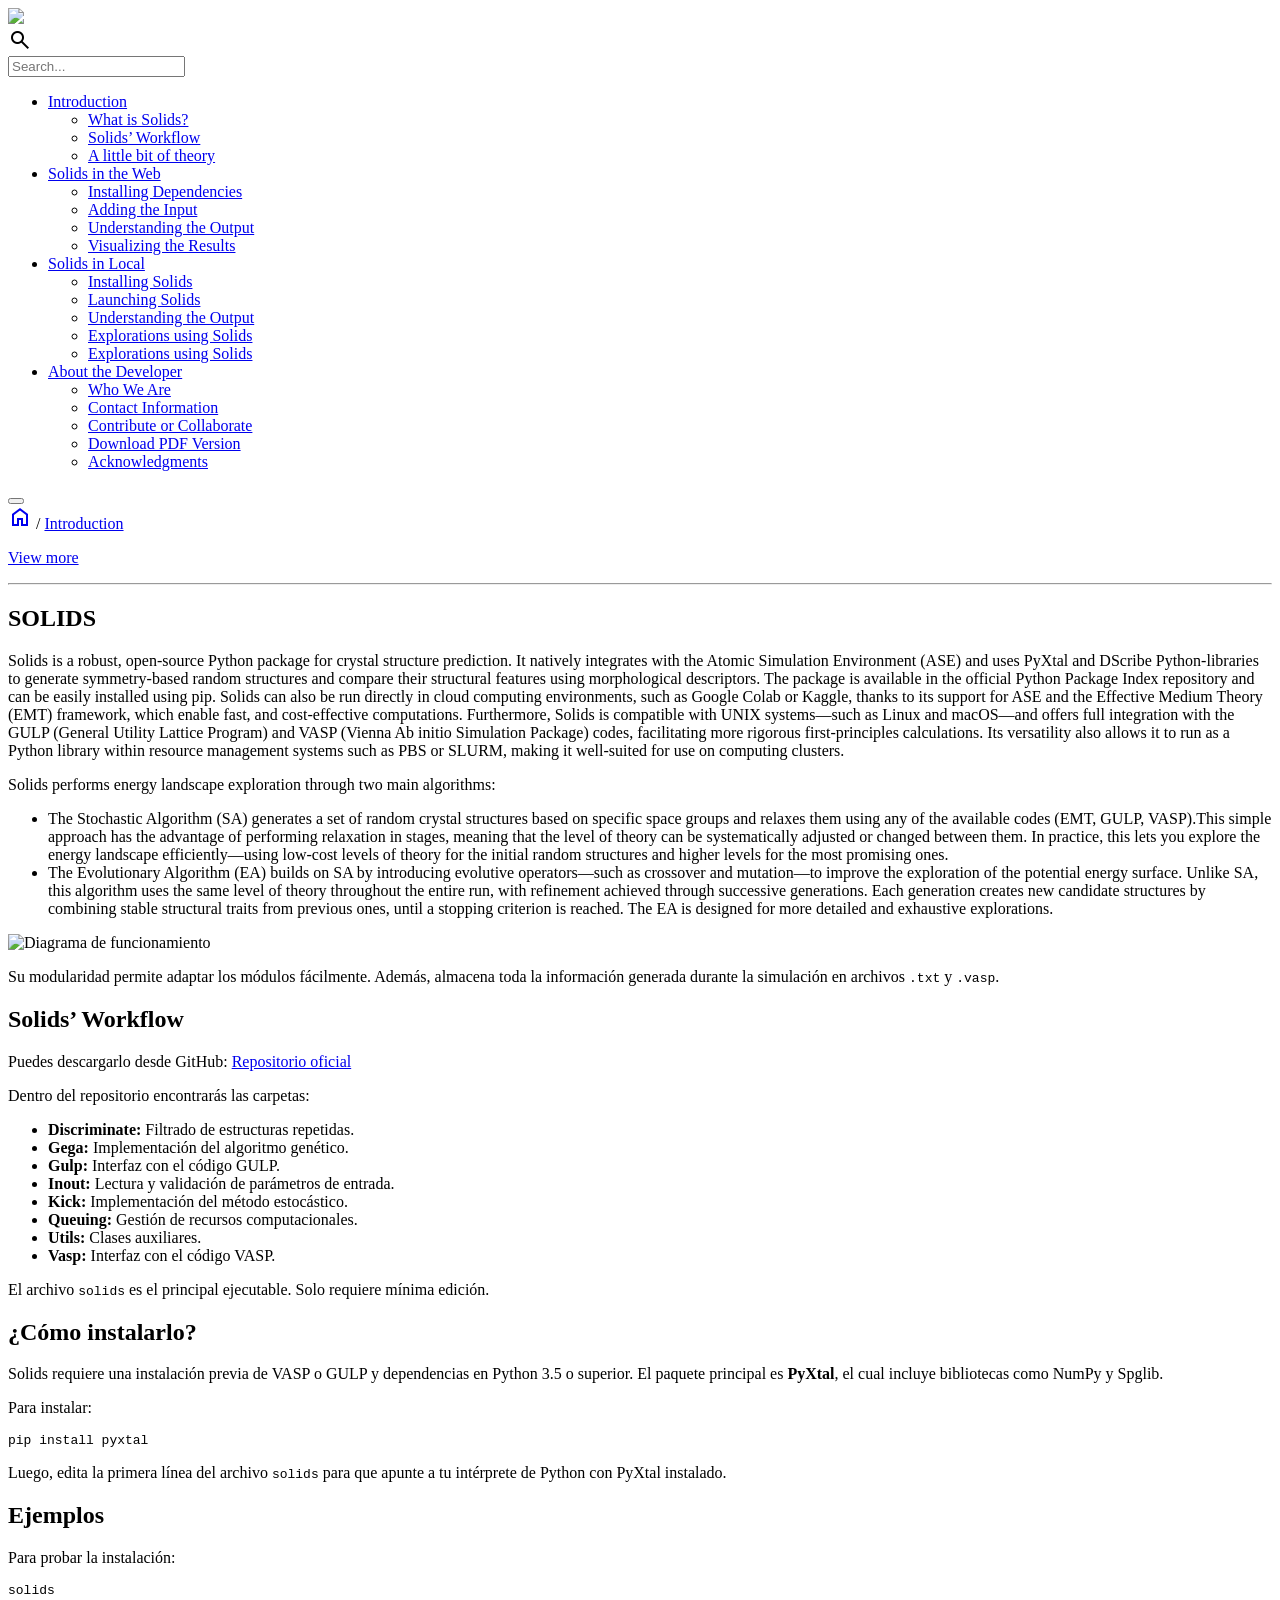
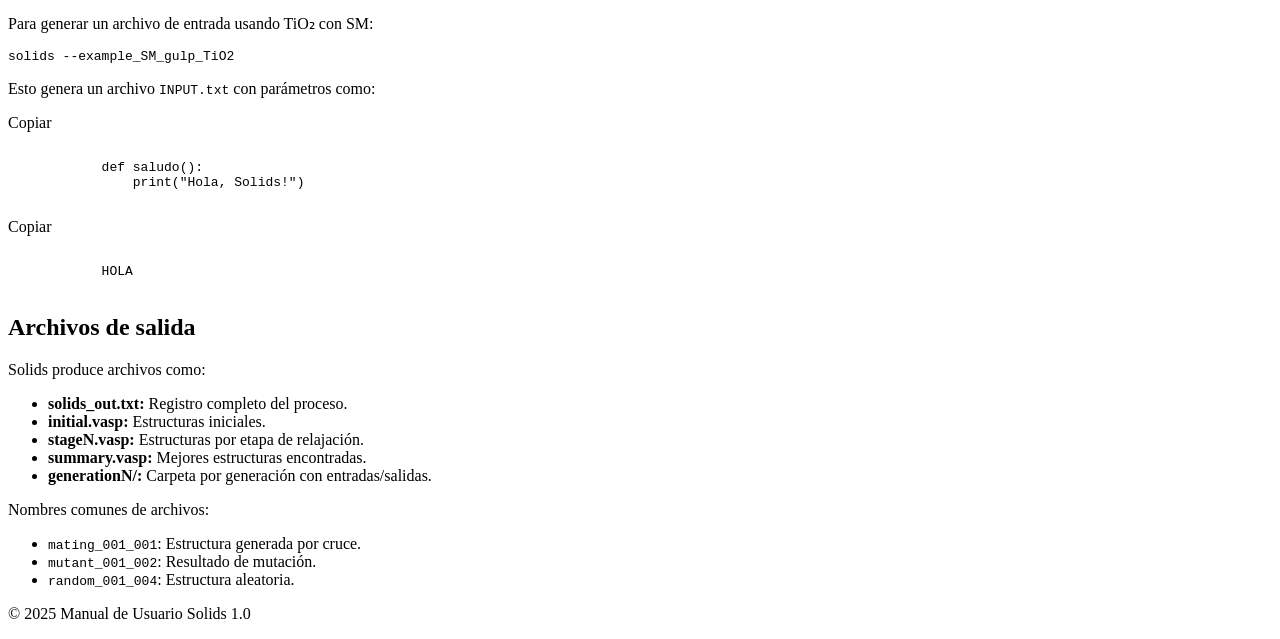
==== Solids.html @ 769b01bd "Add files via upload" ====
<!DOCTYPE html>
<html lang="es">
<head>
    <meta charset="UTF-8">
    <meta name="viewport" content="width=device-width, initial-scale=1.0">
    <link rel="icon" href="images/Solids-icon.jpg">
    <link rel="stylesheet" href="https://cdnjs.cloudflare.com/ajax/libs/prism/1.25.0/themes/prism-tomorrow.min.css">
    <script src="https://cdnjs.cloudflare.com/ajax/libs/prism/1.25.0/prism.min.js"></script>
    <script src="https://cdnjs.cloudflare.com/ajax/libs/prism/1.25.0/components/prism-python.min.js"></script>
    <link rel="stylesheet" href="https://fonts.googleapis.com/css2?family=Material+Symbols+Outlined:opsz,wght,FILL,GRAD@24,400,0,0"/>
    <script type="module" src="https://unpkg.com/ionicons@5.5.2/dist/ionicons/ionicons.esm.js"></script>
    <script nomodule src="https://unpkg.com/ionicons@5.5.2/dist/ionicons/ionicons.js"></script>
    <link rel="stylesheet" href="https://cdnjs.cloudflare.com/ajax/libs/aos/2.3.4/aos.css">
    <link rel="stylesheet" href="solids.css">
    <title>Solids 1.0 User’s Guide</title>
</head>

<body>
<header>
    <nav>
        <a href="#"><img src="images/Solids-Menu.jpg" id="Solids-Menu"></a> <!-- Imagen del menú --> 
        <div class="search"> 
            <div class="barra">
                <div><span class="material-symbols-outlined" id="lupa">search</span></div>
                <input type="text" placeholder="Search...">
            </div>
        </div>
        <div class="Secciones">
            <ul class="first-list">
                <li class="Introduction"> <!--Sección del menu --> 
                    <a href="#solids">Introduction</a>
                    <ul class="second-list">
                        <li><a href="#Solids_wh">What is Solids?</a></li>
                        <li><a href="#workflow">Solids’ Workflow</a></li>
                        <li><a href="#Theory">A little bit of theory</a></li>
                    </ul>
                </li>
                <li class="Solids-Web"> <!--Sección del menu --> 
                    <a href="#Solids-Web">Solids in the Web</a>
                    <ul class="second-list">
                        <li><a href="#installing">Installing Dependencies</a></li>
                        <li><a href="#input">Adding the Input</a></li>
                        <li><a href="#output">Understanding the Output </a></li>
                        <li><a href="#results">Visualizing the Results</a></li>
                    </ul>
                </li>
                <li class="Solids-Local"> <!--Sección del menu --> 
                    <a href="#Solids-Local">Solids in Local</a>
                    <ul class="second-list">
                        <li><a href="#installing">Installing Solids</a></li>
                        <li><a href="#input">Launching Solids</a></li>
                        <li><a href="#output">Understanding the Output </a></li>
                        <li><a href="#results">Explorations using Solids</a></li>
                        <li><a href="#results">Explorations using Solids</a></li>
                    </ul>
                </li>
                <li class="Developer-Info">
                    <a href="#developer-info">About the Developer</a>
                    <ul class="second-list">
                        <li><a href="#about">Who We Are</a></li>
                        <li><a href="#contact">Contact Information</a></li>
                        <li><a href="#contribute">Contribute or Collaborate</a></li>
                        <li><a href="#download">Download PDF Version</a></li>
                        <li><a href="#acknowledgments">Acknowledgments</a></li>
                    </ul>
                </li>
            </ul>
        </div>
        <div class="Menu">
            <button class="burger-menu" id="burger-menu">
                <ion-icon class="bars" name="menu-outline"></ion-icon>
            </button>
        </div>
    </nav>
</header>

<section class="content">
    <div class="top-bar">
        <div class="left-content">
            <a href="#" class="home-link" id="top-bar"><span class="material-symbols-outlined home-icon">home</span></a>
            <span class="separator">/</span>
            <a href="#" class="page-title"><span>Introduction</span></a>
        </div>
        <div class="right-content">
            <a href="https://www.theochemmerida.org/publications" class="view-more" target="_blank"><p>View more</p></a>
        </div>
    </div>
    <hr class="divider">

    <div class="texto">
        <div class="Introduccion">
            <h1 data-aos="fade-up" id="solids"><b>SOLIDS</b></h1>
            <p data-aos="fade-up">Solids is a robust, open-source Python package for crystal structure prediction. It natively integrates with the Atomic Simulation Environment (ASE) and uses PyXtal and DScribe Python-libraries to generate symmetry-based random structures and compare their structural features using morphological descriptors. The package is available in the official Python Package Index repository and can be easily installed using pip. Solids can also be run directly in cloud computing environments, such as Google Colab or Kaggle, thanks to its support for ASE and the Effective Medium Theory (EMT) framework, which enable fast, and cost-effective computations. Furthermore, Solids is compatible with UNIX systems—such as Linux and macOS—and offers full integration with the GULP (General Utility Lattice Program) and VASP (Vienna Ab initio Simulation Package) codes, facilitating more rigorous first-principles calculations. Its versatility also allows it to run as a Python library within resource management systems such as PBS or SLURM, making it well-suited for use on computing clusters.</p> 
            <p>Solids performs energy landscape exploration through two main algorithms:</p>
            <ul data-aos="fade-up">
                <li>The Stochastic Algorithm (SA) generates a set of random crystal structures based on specific space groups and relaxes them using any of the available codes (EMT, GULP, VASP).This simple approach has the advantage of performing relaxation in stages, meaning that the level of theory can be systematically adjusted or changed between them. In practice, this lets you explore the energy landscape efficiently—using low-cost levels of theory for the initial random structures and higher levels for the most promising ones.</li>
                <li>The Evolutionary Algorithm (EA) builds on SA by introducing evolutive operators—such as crossover and mutation—to improve the exploration of the potential energy surface. Unlike SA, this algorithm uses the same level of theory throughout the entire run, with refinement achieved through successive generations. Each generation creates new candidate structures by combining stable structural traits from previous ones, until a stopping criterion is reached. The EA is designed for more detailed and exhaustive explorations.</li>
            </ul>
            <div class="image-container" data-aos="fade-up">
                <img src="images/Intro1.1.png" alt="Diagrama de funcionamiento" class="Intro-Images" loading="lazy">
            </div>
            <p data-aos="fade-up" id="where">Su modularidad permite adaptar los módulos fácilmente. Además, almacena toda la información generada durante la simulación en archivos <code>.txt</code> y <code>.vasp</code>.</p>

            <h2 data-aos="fade-up">Solids’ Workflow</h2>
            <p data-aos="fade-up">Puedes descargarlo desde GitHub: <a href="https://github.com/usuario/nombre-del-repositorio.git" target="_blank">Repositorio oficial</a></p>
            <p data-aos="fade-up">Dentro del repositorio encontrarás las carpetas:</p>
            <ul class="lista-larga" data-aos="fade-up">
                <li><b>Discriminate:</b> Filtrado de estructuras repetidas.</li>
                <li><b>Gega:</b> Implementación del algoritmo genético.</li>
                <li><b>Gulp:</b> Interfaz con el código GULP.</li>
                <li><b>Inout:</b> Lectura y validación de parámetros de entrada.</li>
                <li><b>Kick:</b> Implementación del método estocástico.</li>
                <li><b>Queuing:</b> Gestión de recursos computacionales.</li>
                <li><b>Utils:</b> Clases auxiliares.</li>
                <li><b>Vasp:</b> Interfaz con el código VASP.</li>
            </ul>
            <p data-aos="fade-up">El archivo <code>solids</code> es el principal ejecutable. Solo requiere mínima edición.</p>
        </div>

        <div class="Instalacion">
            <h1 data-aos="fade-up" id="how-to">¿Cómo instalarlo?</h1>
            <p data-aos="fade-up" id="depen">Solids requiere una instalación previa de VASP o GULP y dependencias en Python 3.5 o superior. El paquete principal es <b>PyXtal</b>, el cual incluye bibliotecas como NumPy y Spglib.</p>
            <p data-aos="fade-up">Para instalar:</p>
            <div class="code-container" data-aos="fade-up">
                <pre><code class="language-bash">pip install pyxtal</code></pre>
            </div>
            <p data-aos="fade-up">Luego, edita la primera línea del archivo <code>solids</code> para que apunte a tu intérprete de Python con PyXtal instalado.</p>
        </div>

        <div class="Ejemplos">
            <h1 data-aos="fade-up" id="examples">Ejemplos</h1>
            <p data-aos="fade-up">Para probar la instalación:</p>
            <div class="code-container" data-aos="fade-up">
                <pre><code class="language-bash">solids</code></pre>
            </div>
            <p data-aos="fade-up">Para generar un archivo de entrada usando TiO₂ con SM:</p>
            <div class="code-container" data-aos="fade-up">
                <pre><code class="language-bash">solids --example_SM_gulp_TiO2</code></pre>
            </div>
            <p data-aos="fade-up">Esto genera un archivo <code>INPUT.txt</code> con parámetros como:</p>

            <!-- Cuadro de código -->
            <div class="code-container" data-aos="fade-up">
            <div class="code-header">
                <div class="buttons">
                <div class="button red"></div>
                <div class="button yellow"></div>
                <div class="button green"></div>
                </div>
                <div class="copy-code" onclick="copyCode(this)">
                <ion-icon name="copy-outline"></ion-icon>
                <span>Copiar</span>
                </div>
            </div>
            <pre><code class="language-python">
            def saludo():
                print("Hola, Solids!")
            </code></pre>
            </div>

            <!-- Cuadro de código -->
            <div class="code-container" data-aos="fade-up">
            <div class="code-header">
                <div class="buttons">
                <div class="button red"></div>
                <div class="button yellow"></div>
                <div class="button green"></div>
                </div>
                <div class="copy-code" onclick="copyCode(this)">
                <ion-icon name="copy-outline"></ion-icon>
                <span>Copiar</span>
                </div>
            </div>
            <pre><code class="language-python">
            HOLA
            </code></pre>
            </div>
        </div>

        <div class="Salida">
            <h1 data-aos="fade-up" id="input">Archivos de salida</h1>
            <p data-aos="fade-up">Solids produce archivos como:</p>
            <ul data-aos="fade-up">
                <li><b>solids_out.txt:</b> Registro completo del proceso.</li>
                <li><b>initial.vasp:</b> Estructuras iniciales.</li>
                <li><b>stageN.vasp:</b> Estructuras por etapa de relajación.</li>
                <li><b>summary.vasp:</b> Mejores estructuras encontradas.</li>
                <li><b>generationN/:</b> Carpeta por generación con entradas/salidas.</li>
            </ul>
            <p data-aos="fade-up">Nombres comunes de archivos:</p>
            <ul data-aos="fade-up">
                <li><code>mating_001_001</code>: Estructura generada por cruce.</li>
                <li><code>mutant_001_002</code>: Resultado de mutación.</li>
                <li><code>random_001_004</code>: Estructura aleatoria.</li>
            </ul>
        </div>
    </div>
</section>

<footer>
    <div class="version">
        <p>&copy; 2025 Manual de Usuario Solids 1.0</p>
    </div>
</footer>

<script src="https://cdnjs.cloudflare.com/ajax/libs/aos/2.3.4/aos.js"></script>
<script>AOS.init();</script>
<script src="Solids.js"></script>
</body>
</html>
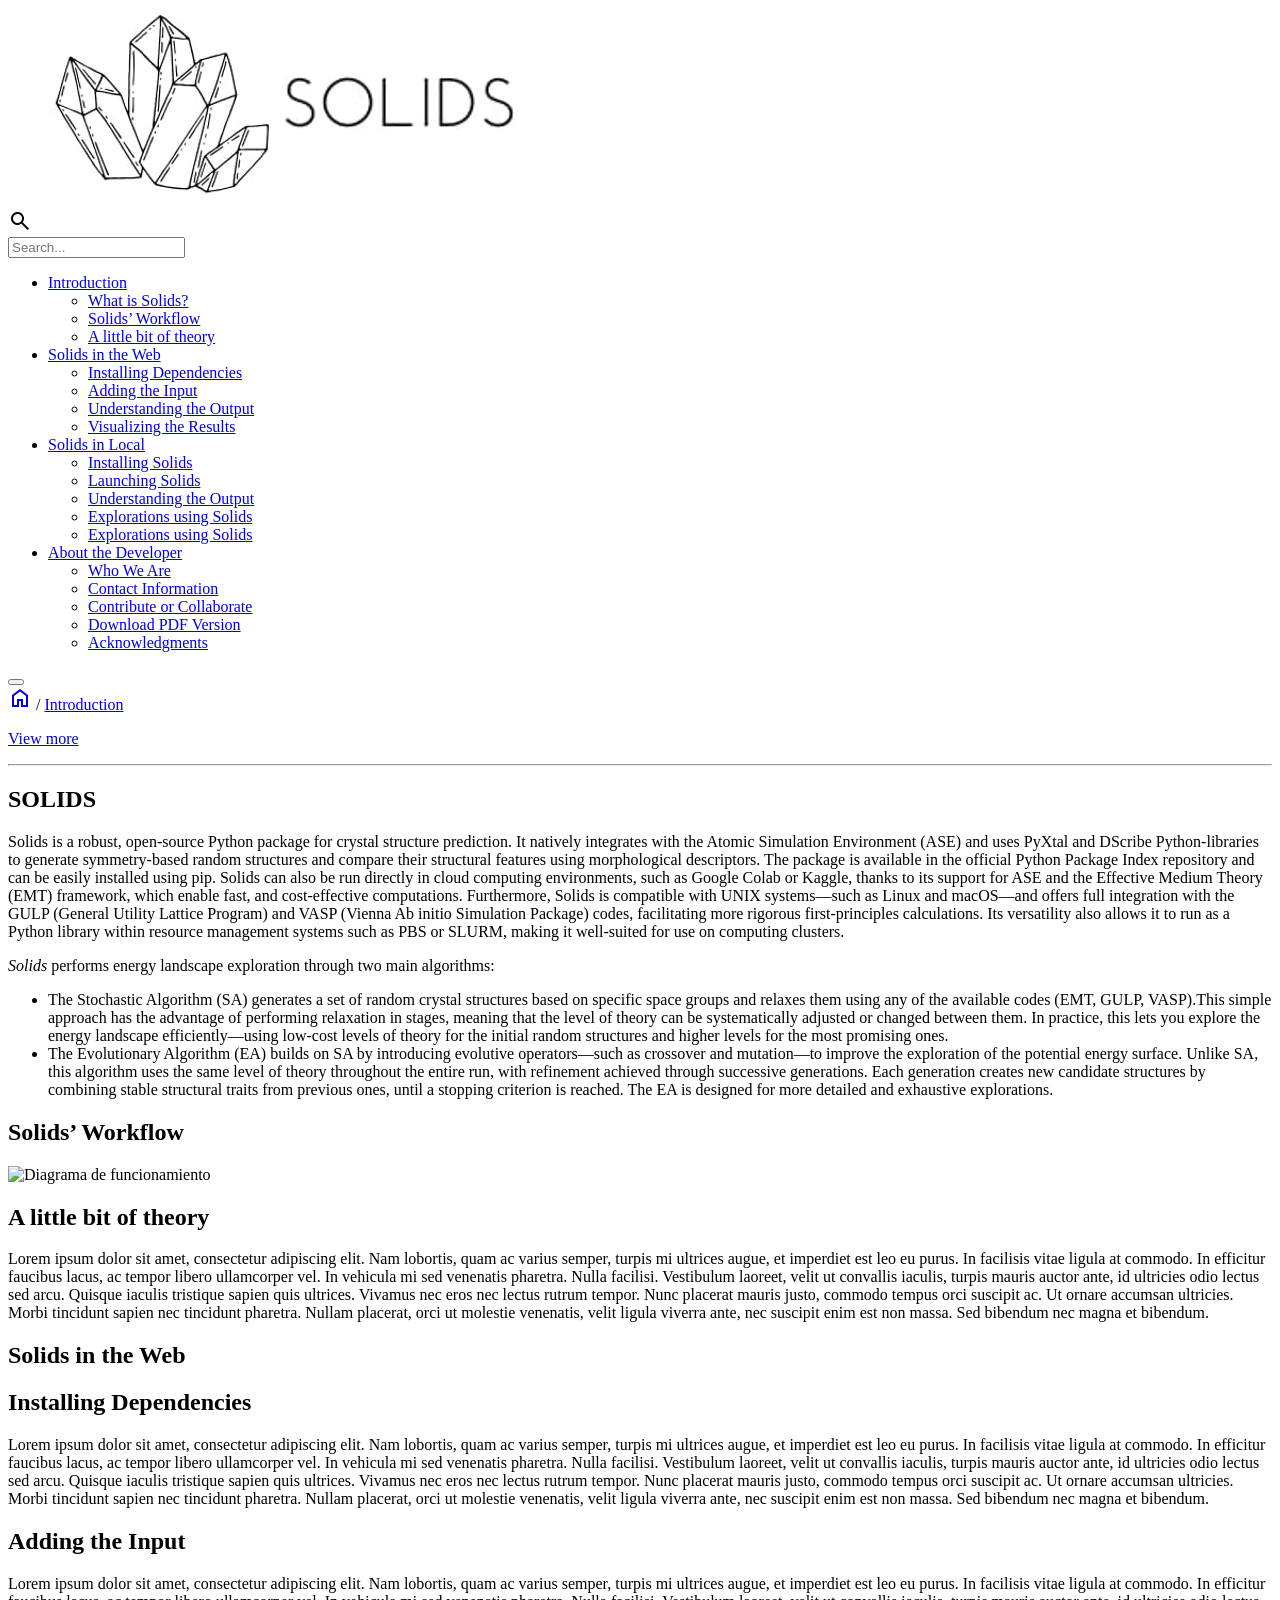
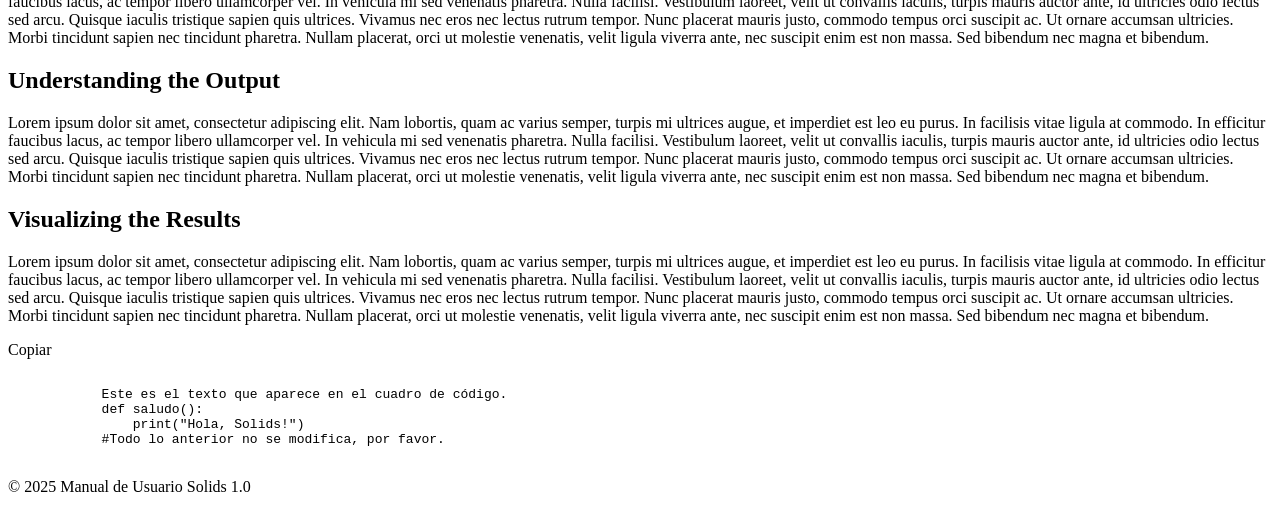
==== commit 7ba31a52: "Update Solids.html" ====
--- a/Solids.html
+++ b/Solids.html
@@ -18,24 +18,26 @@
 <body>
 <header>
     <nav>
-        <a href="#"><img src="images/Solids-Menu.jpg" id="Solids-Menu"></a> <!-- Imagen del menú --> 
-        <div class="search"> 
+        <a href="#"><img src="images/Solids-Menu.jpg" id="Solids-Menu"></a>
+        <div class="search">
             <div class="barra">
                 <div><span class="material-symbols-outlined" id="lupa">search</span></div>
                 <input type="text" placeholder="Search...">
             </div>
         </div>
+
+        <!-- Menú, similar al que tienes el documento -->
         <div class="Secciones">
             <ul class="first-list">
-                <li class="Introduction"> <!--Sección del menu --> 
-                    <a href="#solids">Introduction</a>
+                <li class="Introduction">
+                    <a href="#Introduction">Introduction</a>
                     <ul class="second-list">
-                        <li><a href="#Solids_wh">What is Solids?</a></li>
+                        <li><a href="#what-is">What is Solids?</a></li>
                         <li><a href="#workflow">Solids’ Workflow</a></li>
-                        <li><a href="#Theory">A little bit of theory</a></li>
+                        <li><a href="#theory">A little bit of theory</a></li>
                     </ul>
                 </li>
-                <li class="Solids-Web"> <!--Sección del menu --> 
+                <li class="Solids-Web">
                     <a href="#Solids-Web">Solids in the Web</a>
                     <ul class="second-list">
                         <li><a href="#installing">Installing Dependencies</a></li>
@@ -44,7 +46,7 @@
                         <li><a href="#results">Visualizing the Results</a></li>
                     </ul>
                 </li>
-                <li class="Solids-Local"> <!--Sección del menu --> 
+                <li class="Solids-Local">
                     <a href="#Solids-Local">Solids in Local</a>
                     <ul class="second-list">
                         <li><a href="#installing">Installing Solids</a></li>
@@ -66,13 +68,15 @@
                 </li>
             </ul>
         </div>
-        <div class="Menu">
+
+        <div class="Menu"> 
             <button class="burger-menu" id="burger-menu">
                 <ion-icon class="bars" name="menu-outline"></ion-icon>
             </button>
         </div>
     </nav>
 </header>
+
 
 <section class="content">
     <div class="top-bar">
@@ -87,59 +91,47 @@
     </div>
     <hr class="divider">
 
+
     <div class="texto">
-        <div class="Introduccion">
-            <h1 data-aos="fade-up" id="solids"><b>SOLIDS</b></h1>
-            <p data-aos="fade-up">Solids is a robust, open-source Python package for crystal structure prediction. It natively integrates with the Atomic Simulation Environment (ASE) and uses PyXtal and DScribe Python-libraries to generate symmetry-based random structures and compare their structural features using morphological descriptors. The package is available in the official Python Package Index repository and can be easily installed using pip. Solids can also be run directly in cloud computing environments, such as Google Colab or Kaggle, thanks to its support for ASE and the Effective Medium Theory (EMT) framework, which enable fast, and cost-effective computations. Furthermore, Solids is compatible with UNIX systems—such as Linux and macOS—and offers full integration with the GULP (General Utility Lattice Program) and VASP (Vienna Ab initio Simulation Package) codes, facilitating more rigorous first-principles calculations. Its versatility also allows it to run as a Python library within resource management systems such as PBS or SLURM, making it well-suited for use on computing clusters.</p> 
-            <p>Solids performs energy landscape exploration through two main algorithms:</p>
+
+        <!-- Todo lo correspondiente a la sección Introduction -->
+        <div class="Introduction">
+            <!-- what-is -->
+            <h1 data-aos="fade-up" id="what-is"><b>SOLIDS</b></h1>
+            <p data-aos="fade-up">Solids is a robust, open-source Python package for crystal structure prediction. It natively integrates with the Atomic Simulation Environment (ASE) and uses PyXtal and DScribe Python-libraries to generate symmetry-based random structures and compare their structural features using morphological descriptors. The package is available in the official Python Package Index repository and can be easily installed using pip. Solids can also be run directly in cloud computing environments, such as Google Colab or Kaggle, thanks to its support for ASE and the Effective Medium Theory (EMT) framework, which enable fast, and cost-effective computations. Furthermore, Solids is compatible with UNIX systems—such as Linux and macOS—and offers full integration with the GULP (General Utility Lattice Program) and VASP (Vienna Ab initio Simulation Package) codes, facilitating more rigorous first-principles calculations. Its versatility also allows it to run as a Python library within resource management systems such as PBS or SLURM, making it well-suited for use on computing clusters.</p>
+            <p data-aos="fade-up"><i>Solids</i> performs energy landscape exploration through two main algorithms:</p>
             <ul data-aos="fade-up">
                 <li>The Stochastic Algorithm (SA) generates a set of random crystal structures based on specific space groups and relaxes them using any of the available codes (EMT, GULP, VASP).This simple approach has the advantage of performing relaxation in stages, meaning that the level of theory can be systematically adjusted or changed between them. In practice, this lets you explore the energy landscape efficiently—using low-cost levels of theory for the initial random structures and higher levels for the most promising ones.</li>
                 <li>The Evolutionary Algorithm (EA) builds on SA by introducing evolutive operators—such as crossover and mutation—to improve the exploration of the potential energy surface. Unlike SA, this algorithm uses the same level of theory throughout the entire run, with refinement achieved through successive generations. Each generation creates new candidate structures by combining stable structural traits from previous ones, until a stopping criterion is reached. The EA is designed for more detailed and exhaustive explorations.</li>
             </ul>
+            <!-- workflow -->
+            <h2 data-aos="fade-up" id="workflow">Solids’ Workflow</h2>
             <div class="image-container" data-aos="fade-up">
-                <img src="images/Intro1.1.png" alt="Diagrama de funcionamiento" class="Intro-Images" loading="lazy">
+                <img src="Images\DiagramasDeFlujo.png" alt="Diagrama de funcionamiento" class="Images" loading="lazy">
             </div>
-            <p data-aos="fade-up" id="where">Su modularidad permite adaptar los módulos fácilmente. Además, almacena toda la información generada durante la simulación en archivos <code>.txt</code> y <code>.vasp</code>.</p>
-
-            <h2 data-aos="fade-up">Solids’ Workflow</h2>
-            <p data-aos="fade-up">Puedes descargarlo desde GitHub: <a href="https://github.com/usuario/nombre-del-repositorio.git" target="_blank">Repositorio oficial</a></p>
-            <p data-aos="fade-up">Dentro del repositorio encontrarás las carpetas:</p>
-            <ul class="lista-larga" data-aos="fade-up">
-                <li><b>Discriminate:</b> Filtrado de estructuras repetidas.</li>
-                <li><b>Gega:</b> Implementación del algoritmo genético.</li>
-                <li><b>Gulp:</b> Interfaz con el código GULP.</li>
-                <li><b>Inout:</b> Lectura y validación de parámetros de entrada.</li>
-                <li><b>Kick:</b> Implementación del método estocástico.</li>
-                <li><b>Queuing:</b> Gestión de recursos computacionales.</li>
-                <li><b>Utils:</b> Clases auxiliares.</li>
-                <li><b>Vasp:</b> Interfaz con el código VASP.</li>
-            </ul>
-            <p data-aos="fade-up">El archivo <code>solids</code> es el principal ejecutable. Solo requiere mínima edición.</p>
+            <!-- theory -->
+            <h2 data-aos="fade-up" id="theory">A little bit of theory</h2>
+            <p data-aos="fade-up">Lorem ipsum dolor sit amet, consectetur adipiscing elit. Nam lobortis, quam ac varius semper, turpis mi ultrices augue, et imperdiet est leo eu purus. In facilisis vitae ligula at commodo. In efficitur faucibus lacus, ac tempor libero ullamcorper vel. In vehicula mi sed venenatis pharetra. Nulla facilisi. Vestibulum laoreet, velit ut convallis iaculis, turpis mauris auctor ante, id ultricies odio lectus sed arcu. Quisque iaculis tristique sapien quis ultrices. Vivamus nec eros nec lectus rutrum tempor. Nunc placerat mauris justo, commodo tempus orci suscipit ac. Ut ornare accumsan ultricies. Morbi tincidunt sapien nec tincidunt pharetra. Nullam placerat, orci ut molestie venenatis, velit ligula viverra ante, nec suscipit enim est non massa. Sed bibendum nec magna et bibendum.</p>
         </div>
 
-        <div class="Instalacion">
-            <h1 data-aos="fade-up" id="how-to">¿Cómo instalarlo?</h1>
-            <p data-aos="fade-up" id="depen">Solids requiere una instalación previa de VASP o GULP y dependencias en Python 3.5 o superior. El paquete principal es <b>PyXtal</b>, el cual incluye bibliotecas como NumPy y Spglib.</p>
-            <p data-aos="fade-up">Para instalar:</p>
-            <div class="code-container" data-aos="fade-up">
-                <pre><code class="language-bash">pip install pyxtal</code></pre>
-            </div>
-            <p data-aos="fade-up">Luego, edita la primera línea del archivo <code>solids</code> para que apunte a tu intérprete de Python con PyXtal instalado.</p>
+        <!-- Todo lo correspondiente a la sección Solids in the Web-->
+        <div class="Solids-Web">
+            <h1 data-aos="fade-up" id="Solids-Web"><b>Solids in the Web</b></h1>
+            <!-- Installing -->   
+            <h2 data-aos="fade-up" id="installing">Installing Dependencies</h2>         
+            <p data-aos="fade-up">Lorem ipsum dolor sit amet, consectetur adipiscing elit. Nam lobortis, quam ac varius semper, turpis mi ultrices augue, et imperdiet est leo eu purus. In facilisis vitae ligula at commodo. In efficitur faucibus lacus, ac tempor libero ullamcorper vel. In vehicula mi sed venenatis pharetra. Nulla facilisi. Vestibulum laoreet, velit ut convallis iaculis, turpis mauris auctor ante, id ultricies odio lectus sed arcu. Quisque iaculis tristique sapien quis ultrices. Vivamus nec eros nec lectus rutrum tempor. Nunc placerat mauris justo, commodo tempus orci suscipit ac. Ut ornare accumsan ultricies. Morbi tincidunt sapien nec tincidunt pharetra. Nullam placerat, orci ut molestie venenatis, velit ligula viverra ante, nec suscipit enim est non massa. Sed bibendum nec magna et bibendum.</p>
+            <!-- input -->
+            <h2 data-aos="fade-up" id="input">Adding the Input</h2>
+            <p data-aos="fade-up">Lorem ipsum dolor sit amet, consectetur adipiscing elit. Nam lobortis, quam ac varius semper, turpis mi ultrices augue, et imperdiet est leo eu purus. In facilisis vitae ligula at commodo. In efficitur faucibus lacus, ac tempor libero ullamcorper vel. In vehicula mi sed venenatis pharetra. Nulla facilisi. Vestibulum laoreet, velit ut convallis iaculis, turpis mauris auctor ante, id ultricies odio lectus sed arcu. Quisque iaculis tristique sapien quis ultrices. Vivamus nec eros nec lectus rutrum tempor. Nunc placerat mauris justo, commodo tempus orci suscipit ac. Ut ornare accumsan ultricies. Morbi tincidunt sapien nec tincidunt pharetra. Nullam placerat, orci ut molestie venenatis, velit ligula viverra ante, nec suscipit enim est non massa. Sed bibendum nec magna et bibendum.</p>
+            <!-- output -->
+            <h2 data-aos="fade-up" id="output">Understanding the Output</h2>
+            <p data-aos="fade-up">Lorem ipsum dolor sit amet, consectetur adipiscing elit. Nam lobortis, quam ac varius semper, turpis mi ultrices augue, et imperdiet est leo eu purus. In facilisis vitae ligula at commodo. In efficitur faucibus lacus, ac tempor libero ullamcorper vel. In vehicula mi sed venenatis pharetra. Nulla facilisi. Vestibulum laoreet, velit ut convallis iaculis, turpis mauris auctor ante, id ultricies odio lectus sed arcu. Quisque iaculis tristique sapien quis ultrices. Vivamus nec eros nec lectus rutrum tempor. Nunc placerat mauris justo, commodo tempus orci suscipit ac. Ut ornare accumsan ultricies. Morbi tincidunt sapien nec tincidunt pharetra. Nullam placerat, orci ut molestie venenatis, velit ligula viverra ante, nec suscipit enim est non massa. Sed bibendum nec magna et bibendum.</p>
+            <!-- results -->
+            <h2 data-aos="fade-up" id="results">Visualizing the Results</h2>
+            <p data-aos="fade-up">Lorem ipsum dolor sit amet, consectetur adipiscing elit. Nam lobortis, quam ac varius semper, turpis mi ultrices augue, et imperdiet est leo eu purus. In facilisis vitae ligula at commodo. In efficitur faucibus lacus, ac tempor libero ullamcorper vel. In vehicula mi sed venenatis pharetra. Nulla facilisi. Vestibulum laoreet, velit ut convallis iaculis, turpis mauris auctor ante, id ultricies odio lectus sed arcu. Quisque iaculis tristique sapien quis ultrices. Vivamus nec eros nec lectus rutrum tempor. Nunc placerat mauris justo, commodo tempus orci suscipit ac. Ut ornare accumsan ultricies. Morbi tincidunt sapien nec tincidunt pharetra. Nullam placerat, orci ut molestie venenatis, velit ligula viverra ante, nec suscipit enim est non massa. Sed bibendum nec magna et bibendum.</p>
         </div>
 
-        <div class="Ejemplos">
-            <h1 data-aos="fade-up" id="examples">Ejemplos</h1>
-            <p data-aos="fade-up">Para probar la instalación:</p>
-            <div class="code-container" data-aos="fade-up">
-                <pre><code class="language-bash">solids</code></pre>
-            </div>
-            <p data-aos="fade-up">Para generar un archivo de entrada usando TiO₂ con SM:</p>
-            <div class="code-container" data-aos="fade-up">
-                <pre><code class="language-bash">solids --example_SM_gulp_TiO2</code></pre>
-            </div>
-            <p data-aos="fade-up">Esto genera un archivo <code>INPUT.txt</code> con parámetros como:</p>
-
-            <!-- Cuadro de código -->
+        <!-- Ejemplo de cómo colocar un código en la página -->
             <div class="code-container" data-aos="fade-up">
             <div class="code-header">
                 <div class="buttons">
@@ -153,47 +145,12 @@
                 </div>
             </div>
             <pre><code class="language-python">
+            Este es el texto que aparece en el cuadro de código.
             def saludo():
                 print("Hola, Solids!")
+            #Todo lo anterior no se modifica, por favor.
             </code></pre>
             </div>
-
-            <!-- Cuadro de código -->
-            <div class="code-container" data-aos="fade-up">
-            <div class="code-header">
-                <div class="buttons">
-                <div class="button red"></div>
-                <div class="button yellow"></div>
-                <div class="button green"></div>
-                </div>
-                <div class="copy-code" onclick="copyCode(this)">
-                <ion-icon name="copy-outline"></ion-icon>
-                <span>Copiar</span>
-                </div>
-            </div>
-            <pre><code class="language-python">
-            HOLA
-            </code></pre>
-            </div>
-        </div>
-
-        <div class="Salida">
-            <h1 data-aos="fade-up" id="input">Archivos de salida</h1>
-            <p data-aos="fade-up">Solids produce archivos como:</p>
-            <ul data-aos="fade-up">
-                <li><b>solids_out.txt:</b> Registro completo del proceso.</li>
-                <li><b>initial.vasp:</b> Estructuras iniciales.</li>
-                <li><b>stageN.vasp:</b> Estructuras por etapa de relajación.</li>
-                <li><b>summary.vasp:</b> Mejores estructuras encontradas.</li>
-                <li><b>generationN/:</b> Carpeta por generación con entradas/salidas.</li>
-            </ul>
-            <p data-aos="fade-up">Nombres comunes de archivos:</p>
-            <ul data-aos="fade-up">
-                <li><code>mating_001_001</code>: Estructura generada por cruce.</li>
-                <li><code>mutant_001_002</code>: Resultado de mutación.</li>
-                <li><code>random_001_004</code>: Estructura aleatoria.</li>
-            </ul>
-        </div>
     </div>
 </section>
 
@@ -207,4 +164,4 @@
 <script>AOS.init();</script>
 <script src="Solids.js"></script>
 </body>
-</html>+</html>
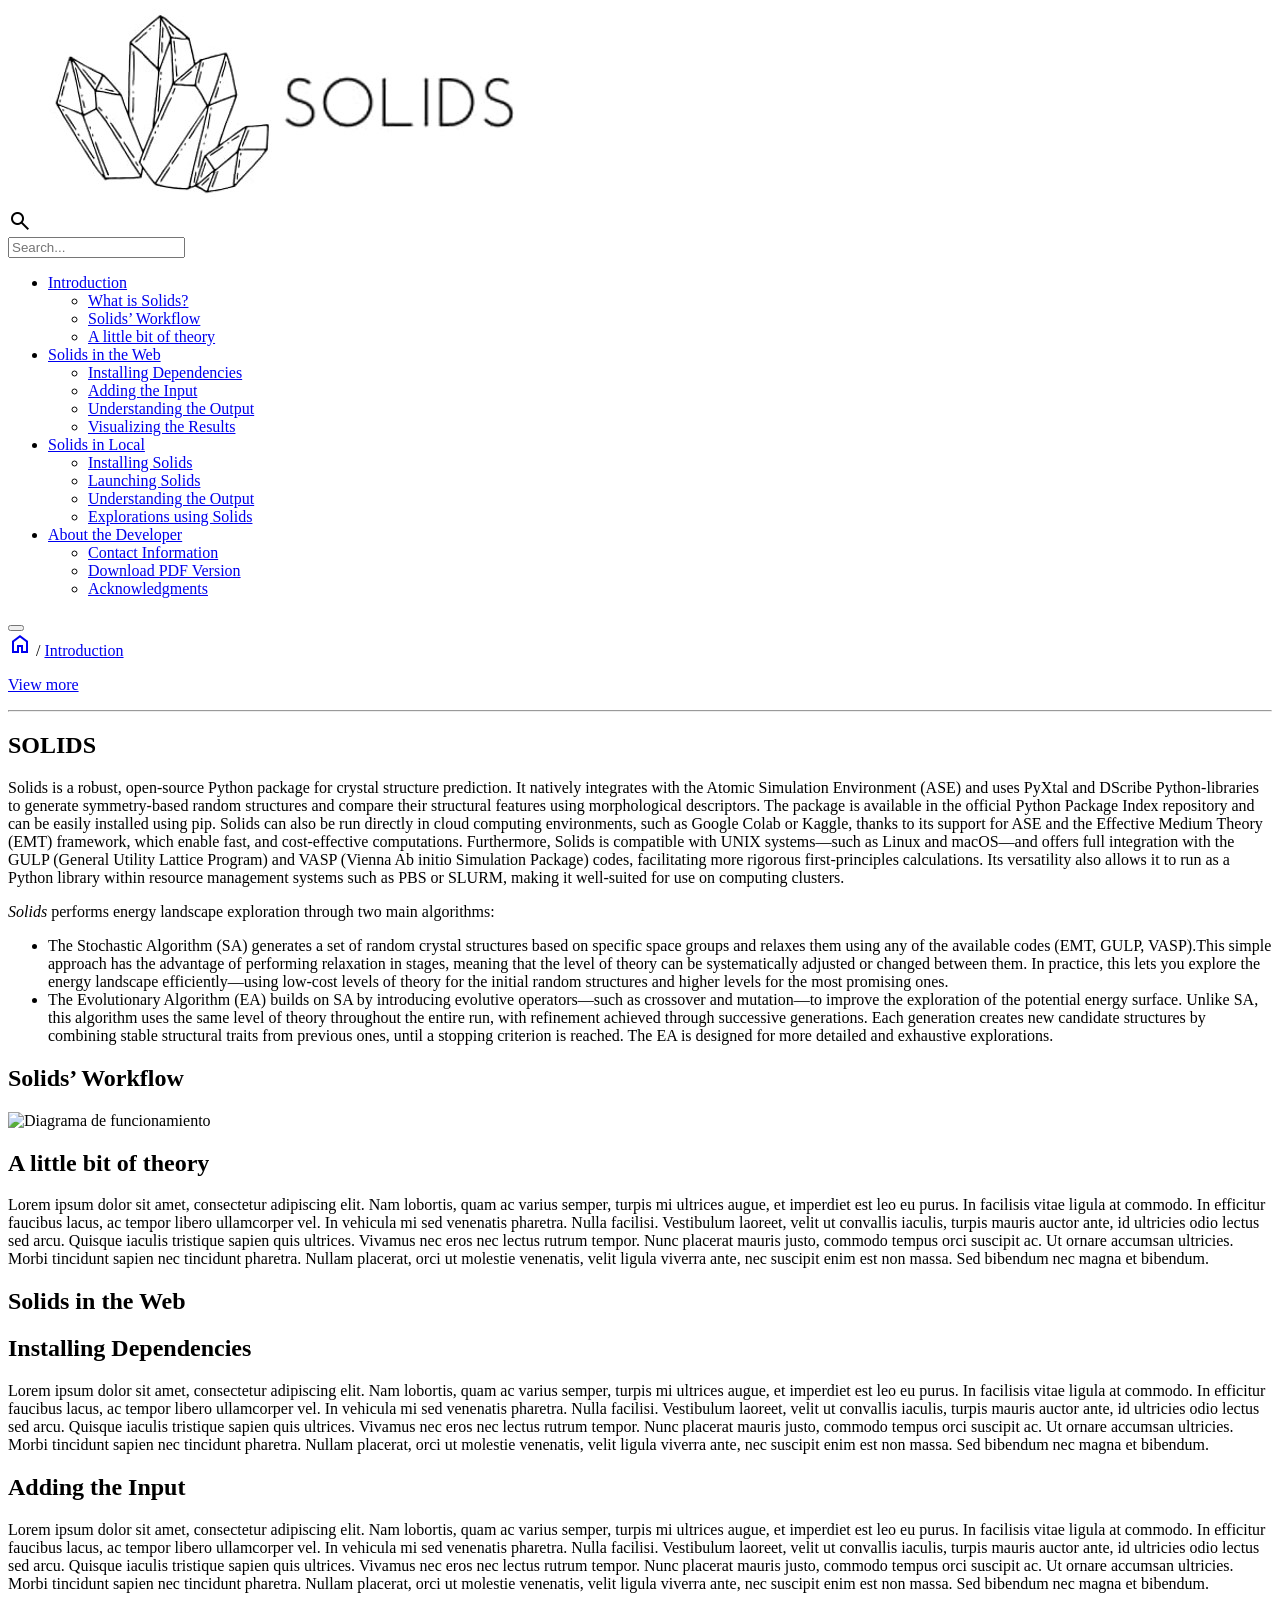
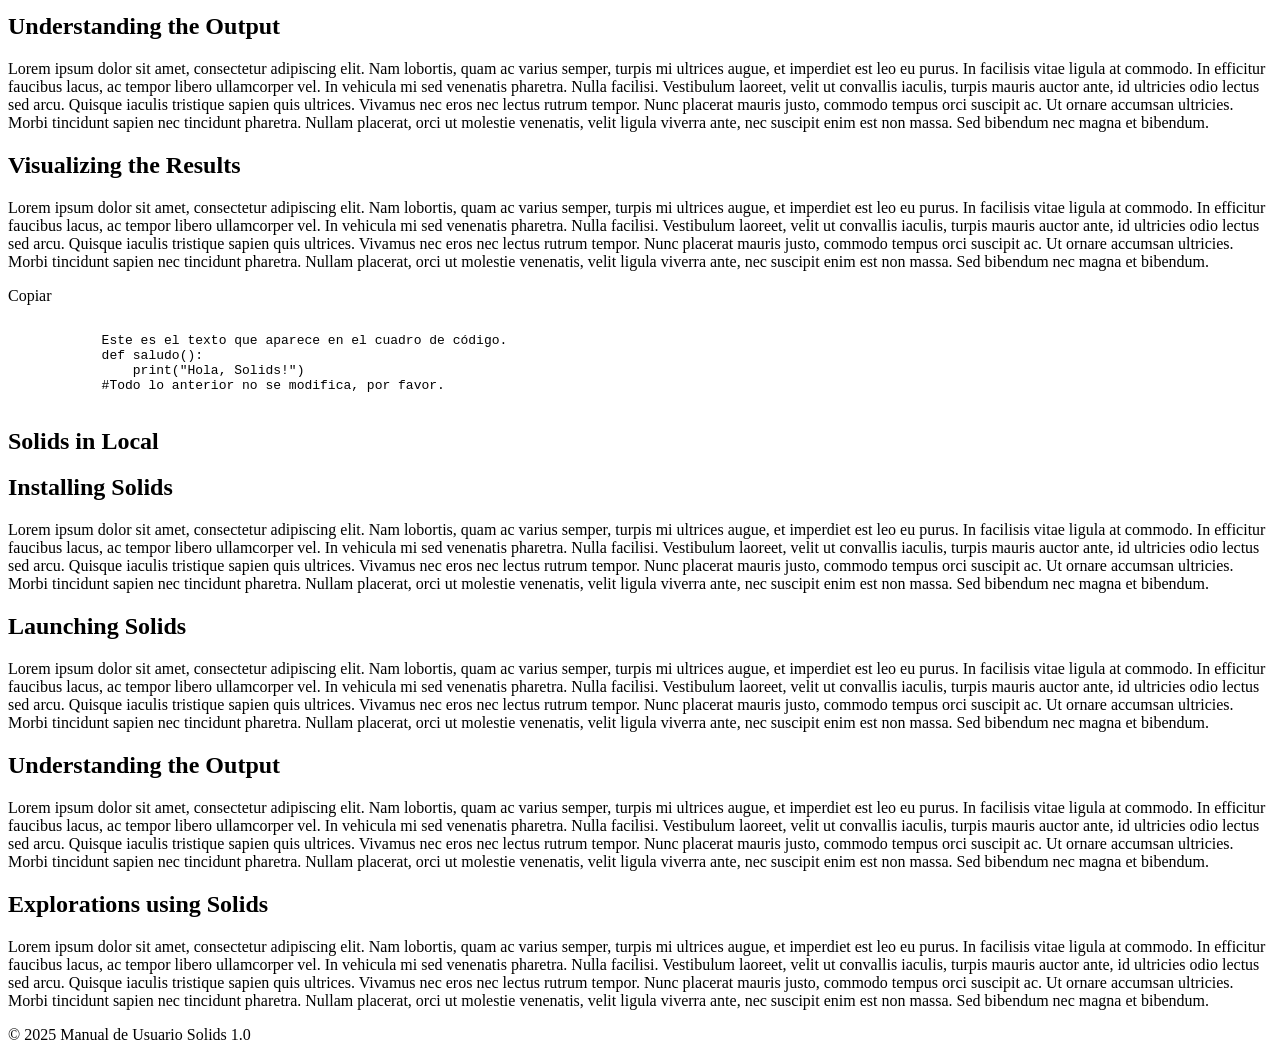
==== commit f0f1b64f: "Update Solids.html" ====
--- a/Solids.html
+++ b/Solids.html
@@ -49,26 +49,24 @@
                 <li class="Solids-Local">
                     <a href="#Solids-Local">Solids in Local</a>
                     <ul class="second-list">
-                        <li><a href="#installing">Installing Solids</a></li>
-                        <li><a href="#input">Launching Solids</a></li>
-                        <li><a href="#output">Understanding the Output </a></li>
-                        <li><a href="#results">Explorations using Solids</a></li>
-                        <li><a href="#results">Explorations using Solids</a></li>
+                        <li><a href="#installing-local">Installing Solids</a></li>
+                        <li><a href="#launching">Launching Solids</a></li>
+                        <li><a href="#output-local">Understanding the Output </a></li>
+                        <li><a href="#exploration">Explorations using Solids</a></li>
                     </ul>
                 </li>
                 <li class="Developer-Info">
                     <a href="#developer-info">About the Developer</a>
                     <ul class="second-list">
-                        <li><a href="#about">Who We Are</a></li>
                         <li><a href="#contact">Contact Information</a></li>
-                        <li><a href="#contribute">Contribute or Collaborate</a></li>
                         <li><a href="#download">Download PDF Version</a></li>
                         <li><a href="#acknowledgments">Acknowledgments</a></li>
                     </ul>
                 </li>
             </ul>
         </div>
-
+        
+        <!-- Esto solo es el ícono del menú de hamburguesa, ntp -->
         <div class="Menu"> 
             <button class="burger-menu" id="burger-menu">
                 <ion-icon class="bars" name="menu-outline"></ion-icon>
@@ -79,6 +77,8 @@
 
 
 <section class="content">
+
+    <!-- Lo que aparece en la parte superior del contenedor antes del texto -->
     <div class="top-bar">
         <div class="left-content">
             <a href="#" class="home-link" id="top-bar"><span class="material-symbols-outlined home-icon">home</span></a>
@@ -93,7 +93,6 @@
 
 
     <div class="texto">
-
         <!-- Todo lo correspondiente a la sección Introduction -->
         <div class="Introduction">
             <!-- what-is -->
@@ -151,6 +150,23 @@
             #Todo lo anterior no se modifica, por favor.
             </code></pre>
             </div>
+
+        <!-- Todo lo correspondiente a la sección Solids in Local-->
+        <div class="Solids-Local">
+            <h1 data-aos="fade-up" id="Solids-Local"><b>Solids in Local</b></h1>
+            <!-- Installing -->   
+            <h2 data-aos="fade-up" id="installing-local">Installing Solids</h2>         
+            <p data-aos="fade-up">Lorem ipsum dolor sit amet, consectetur adipiscing elit. Nam lobortis, quam ac varius semper, turpis mi ultrices augue, et imperdiet est leo eu purus. In facilisis vitae ligula at commodo. In efficitur faucibus lacus, ac tempor libero ullamcorper vel. In vehicula mi sed venenatis pharetra. Nulla facilisi. Vestibulum laoreet, velit ut convallis iaculis, turpis mauris auctor ante, id ultricies odio lectus sed arcu. Quisque iaculis tristique sapien quis ultrices. Vivamus nec eros nec lectus rutrum tempor. Nunc placerat mauris justo, commodo tempus orci suscipit ac. Ut ornare accumsan ultricies. Morbi tincidunt sapien nec tincidunt pharetra. Nullam placerat, orci ut molestie venenatis, velit ligula viverra ante, nec suscipit enim est non massa. Sed bibendum nec magna et bibendum.</p>
+            <!-- launching -->
+            <h2 data-aos="fade-up" id="launching">Launching Solids</h2>
+            <p data-aos="fade-up">Lorem ipsum dolor sit amet, consectetur adipiscing elit. Nam lobortis, quam ac varius semper, turpis mi ultrices augue, et imperdiet est leo eu purus. In facilisis vitae ligula at commodo. In efficitur faucibus lacus, ac tempor libero ullamcorper vel. In vehicula mi sed venenatis pharetra. Nulla facilisi. Vestibulum laoreet, velit ut convallis iaculis, turpis mauris auctor ante, id ultricies odio lectus sed arcu. Quisque iaculis tristique sapien quis ultrices. Vivamus nec eros nec lectus rutrum tempor. Nunc placerat mauris justo, commodo tempus orci suscipit ac. Ut ornare accumsan ultricies. Morbi tincidunt sapien nec tincidunt pharetra. Nullam placerat, orci ut molestie venenatis, velit ligula viverra ante, nec suscipit enim est non massa. Sed bibendum nec magna et bibendum.</p>
+            <!-- output -->
+            <h2 data-aos="fade-up" id="output-local">Understanding the Output</h2>
+            <p data-aos="fade-up">Lorem ipsum dolor sit amet, consectetur adipiscing elit. Nam lobortis, quam ac varius semper, turpis mi ultrices augue, et imperdiet est leo eu purus. In facilisis vitae ligula at commodo. In efficitur faucibus lacus, ac tempor libero ullamcorper vel. In vehicula mi sed venenatis pharetra. Nulla facilisi. Vestibulum laoreet, velit ut convallis iaculis, turpis mauris auctor ante, id ultricies odio lectus sed arcu. Quisque iaculis tristique sapien quis ultrices. Vivamus nec eros nec lectus rutrum tempor. Nunc placerat mauris justo, commodo tempus orci suscipit ac. Ut ornare accumsan ultricies. Morbi tincidunt sapien nec tincidunt pharetra. Nullam placerat, orci ut molestie venenatis, velit ligula viverra ante, nec suscipit enim est non massa. Sed bibendum nec magna et bibendum.</p>
+            <!-- exploration -->
+            <h2 data-aos="fade-up" id="exploration">Explorations using Solids</h2>
+            <p data-aos="fade-up">Lorem ipsum dolor sit amet, consectetur adipiscing elit. Nam lobortis, quam ac varius semper, turpis mi ultrices augue, et imperdiet est leo eu purus. In facilisis vitae ligula at commodo. In efficitur faucibus lacus, ac tempor libero ullamcorper vel. In vehicula mi sed venenatis pharetra. Nulla facilisi. Vestibulum laoreet, velit ut convallis iaculis, turpis mauris auctor ante, id ultricies odio lectus sed arcu. Quisque iaculis tristique sapien quis ultrices. Vivamus nec eros nec lectus rutrum tempor. Nunc placerat mauris justo, commodo tempus orci suscipit ac. Ut ornare accumsan ultricies. Morbi tincidunt sapien nec tincidunt pharetra. Nullam placerat, orci ut molestie venenatis, velit ligula viverra ante, nec suscipit enim est non massa. Sed bibendum nec magna et bibendum.</p>
+        </div>
     </div>
 </section>
 
@@ -165,3 +181,4 @@
 <script src="Solids.js"></script>
 </body>
 </html>
+
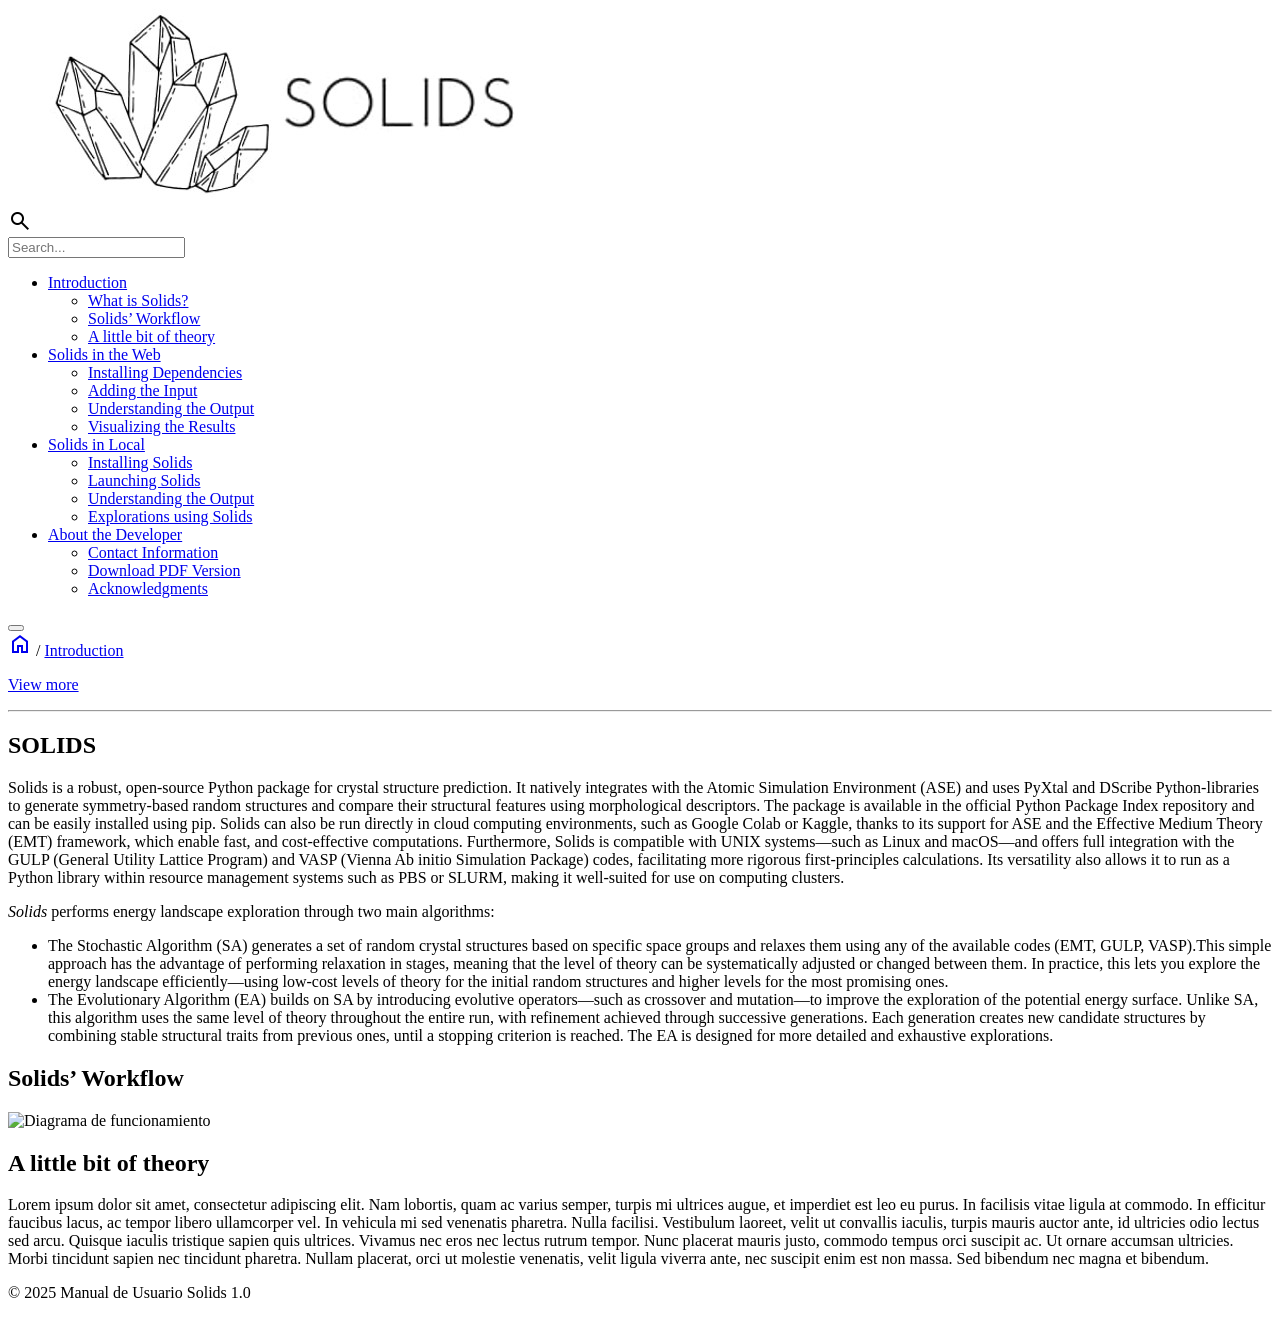
==== commit 2edd329f: "Update Solids.html" ====
--- a/Solids.html
+++ b/Solids.html
@@ -94,7 +94,7 @@
 
     <div class="texto">
         <!-- Todo lo correspondiente a la sección Introduction -->
-        <div class="Introduction">
+        <div class="Introduction" id="Introduction">
             <!-- what-is -->
             <h1 data-aos="fade-up" id="what-is"><b>SOLIDS</b></h1>
             <p data-aos="fade-up">Solids is a robust, open-source Python package for crystal structure prediction. It natively integrates with the Atomic Simulation Environment (ASE) and uses PyXtal and DScribe Python-libraries to generate symmetry-based random structures and compare their structural features using morphological descriptors. The package is available in the official Python Package Index repository and can be easily installed using pip. Solids can also be run directly in cloud computing environments, such as Google Colab or Kaggle, thanks to its support for ASE and the Effective Medium Theory (EMT) framework, which enable fast, and cost-effective computations. Furthermore, Solids is compatible with UNIX systems—such as Linux and macOS—and offers full integration with the GULP (General Utility Lattice Program) and VASP (Vienna Ab initio Simulation Package) codes, facilitating more rigorous first-principles calculations. Its versatility also allows it to run as a Python library within resource management systems such as PBS or SLURM, making it well-suited for use on computing clusters.</p>
@@ -114,23 +114,13 @@
         </div>
 
         <!-- Todo lo correspondiente a la sección Solids in the Web-->
-        <div class="Solids-Web">
+        <div class="Solids-Web" id="Solids-Web">
             <h1 data-aos="fade-up" id="Solids-Web"><b>Solids in the Web</b></h1>
             <!-- Installing -->   
             <h2 data-aos="fade-up" id="installing">Installing Dependencies</h2>         
             <p data-aos="fade-up">Lorem ipsum dolor sit amet, consectetur adipiscing elit. Nam lobortis, quam ac varius semper, turpis mi ultrices augue, et imperdiet est leo eu purus. In facilisis vitae ligula at commodo. In efficitur faucibus lacus, ac tempor libero ullamcorper vel. In vehicula mi sed venenatis pharetra. Nulla facilisi. Vestibulum laoreet, velit ut convallis iaculis, turpis mauris auctor ante, id ultricies odio lectus sed arcu. Quisque iaculis tristique sapien quis ultrices. Vivamus nec eros nec lectus rutrum tempor. Nunc placerat mauris justo, commodo tempus orci suscipit ac. Ut ornare accumsan ultricies. Morbi tincidunt sapien nec tincidunt pharetra. Nullam placerat, orci ut molestie venenatis, velit ligula viverra ante, nec suscipit enim est non massa. Sed bibendum nec magna et bibendum.</p>
-            <!-- input -->
-            <h2 data-aos="fade-up" id="input">Adding the Input</h2>
-            <p data-aos="fade-up">Lorem ipsum dolor sit amet, consectetur adipiscing elit. Nam lobortis, quam ac varius semper, turpis mi ultrices augue, et imperdiet est leo eu purus. In facilisis vitae ligula at commodo. In efficitur faucibus lacus, ac tempor libero ullamcorper vel. In vehicula mi sed venenatis pharetra. Nulla facilisi. Vestibulum laoreet, velit ut convallis iaculis, turpis mauris auctor ante, id ultricies odio lectus sed arcu. Quisque iaculis tristique sapien quis ultrices. Vivamus nec eros nec lectus rutrum tempor. Nunc placerat mauris justo, commodo tempus orci suscipit ac. Ut ornare accumsan ultricies. Morbi tincidunt sapien nec tincidunt pharetra. Nullam placerat, orci ut molestie venenatis, velit ligula viverra ante, nec suscipit enim est non massa. Sed bibendum nec magna et bibendum.</p>
-            <!-- output -->
-            <h2 data-aos="fade-up" id="output">Understanding the Output</h2>
-            <p data-aos="fade-up">Lorem ipsum dolor sit amet, consectetur adipiscing elit. Nam lobortis, quam ac varius semper, turpis mi ultrices augue, et imperdiet est leo eu purus. In facilisis vitae ligula at commodo. In efficitur faucibus lacus, ac tempor libero ullamcorper vel. In vehicula mi sed venenatis pharetra. Nulla facilisi. Vestibulum laoreet, velit ut convallis iaculis, turpis mauris auctor ante, id ultricies odio lectus sed arcu. Quisque iaculis tristique sapien quis ultrices. Vivamus nec eros nec lectus rutrum tempor. Nunc placerat mauris justo, commodo tempus orci suscipit ac. Ut ornare accumsan ultricies. Morbi tincidunt sapien nec tincidunt pharetra. Nullam placerat, orci ut molestie venenatis, velit ligula viverra ante, nec suscipit enim est non massa. Sed bibendum nec magna et bibendum.</p>
-            <!-- results -->
-            <h2 data-aos="fade-up" id="results">Visualizing the Results</h2>
-            <p data-aos="fade-up">Lorem ipsum dolor sit amet, consectetur adipiscing elit. Nam lobortis, quam ac varius semper, turpis mi ultrices augue, et imperdiet est leo eu purus. In facilisis vitae ligula at commodo. In efficitur faucibus lacus, ac tempor libero ullamcorper vel. In vehicula mi sed venenatis pharetra. Nulla facilisi. Vestibulum laoreet, velit ut convallis iaculis, turpis mauris auctor ante, id ultricies odio lectus sed arcu. Quisque iaculis tristique sapien quis ultrices. Vivamus nec eros nec lectus rutrum tempor. Nunc placerat mauris justo, commodo tempus orci suscipit ac. Ut ornare accumsan ultricies. Morbi tincidunt sapien nec tincidunt pharetra. Nullam placerat, orci ut molestie venenatis, velit ligula viverra ante, nec suscipit enim est non massa. Sed bibendum nec magna et bibendum.</p>
-        </div>
-
-        <!-- Ejemplo de cómo colocar un código en la página -->
+            
+            <!-- Ejemplo de cómo colocar un código en la página -->
             <div class="code-container" data-aos="fade-up">
             <div class="code-header">
                 <div class="buttons">
@@ -151,8 +141,19 @@
             </code></pre>
             </div>
 
+            <!-- input -->
+            <h2 data-aos="fade-up" id="input">Adding the Input</h2>
+            <p data-aos="fade-up">Lorem ipsum dolor sit amet, consectetur adipiscing elit. Nam lobortis, quam ac varius semper, turpis mi ultrices augue, et imperdiet est leo eu purus. In facilisis vitae ligula at commodo. In efficitur faucibus lacus, ac tempor libero ullamcorper vel. In vehicula mi sed venenatis pharetra. Nulla facilisi. Vestibulum laoreet, velit ut convallis iaculis, turpis mauris auctor ante, id ultricies odio lectus sed arcu. Quisque iaculis tristique sapien quis ultrices. Vivamus nec eros nec lectus rutrum tempor. Nunc placerat mauris justo, commodo tempus orci suscipit ac. Ut ornare accumsan ultricies. Morbi tincidunt sapien nec tincidunt pharetra. Nullam placerat, orci ut molestie venenatis, velit ligula viverra ante, nec suscipit enim est non massa. Sed bibendum nec magna et bibendum.</p>
+            <!-- output -->
+            <h2 data-aos="fade-up" id="output">Understanding the Output</h2>
+            <p data-aos="fade-up">Lorem ipsum dolor sit amet, consectetur adipiscing elit. Nam lobortis, quam ac varius semper, turpis mi ultrices augue, et imperdiet est leo eu purus. In facilisis vitae ligula at commodo. In efficitur faucibus lacus, ac tempor libero ullamcorper vel. In vehicula mi sed venenatis pharetra. Nulla facilisi. Vestibulum laoreet, velit ut convallis iaculis, turpis mauris auctor ante, id ultricies odio lectus sed arcu. Quisque iaculis tristique sapien quis ultrices. Vivamus nec eros nec lectus rutrum tempor. Nunc placerat mauris justo, commodo tempus orci suscipit ac. Ut ornare accumsan ultricies. Morbi tincidunt sapien nec tincidunt pharetra. Nullam placerat, orci ut molestie venenatis, velit ligula viverra ante, nec suscipit enim est non massa. Sed bibendum nec magna et bibendum.</p>
+            <!-- results -->
+            <h2 data-aos="fade-up" id="results">Visualizing the Results</h2>
+            <p data-aos="fade-up">Lorem ipsum dolor sit amet, consectetur adipiscing elit. Nam lobortis, quam ac varius semper, turpis mi ultrices augue, et imperdiet est leo eu purus. In facilisis vitae ligula at commodo. In efficitur faucibus lacus, ac tempor libero ullamcorper vel. In vehicula mi sed venenatis pharetra. Nulla facilisi. Vestibulum laoreet, velit ut convallis iaculis, turpis mauris auctor ante, id ultricies odio lectus sed arcu. Quisque iaculis tristique sapien quis ultrices. Vivamus nec eros nec lectus rutrum tempor. Nunc placerat mauris justo, commodo tempus orci suscipit ac. Ut ornare accumsan ultricies. Morbi tincidunt sapien nec tincidunt pharetra. Nullam placerat, orci ut molestie venenatis, velit ligula viverra ante, nec suscipit enim est non massa. Sed bibendum nec magna et bibendum.</p>
+        </div>
+
         <!-- Todo lo correspondiente a la sección Solids in Local-->
-        <div class="Solids-Local">
+        <div class="Solids-Local" id="Solids-Local">
             <h1 data-aos="fade-up" id="Solids-Local"><b>Solids in Local</b></h1>
             <!-- Installing -->   
             <h2 data-aos="fade-up" id="installing-local">Installing Solids</h2>         
@@ -167,7 +168,33 @@
             <h2 data-aos="fade-up" id="exploration">Explorations using Solids</h2>
             <p data-aos="fade-up">Lorem ipsum dolor sit amet, consectetur adipiscing elit. Nam lobortis, quam ac varius semper, turpis mi ultrices augue, et imperdiet est leo eu purus. In facilisis vitae ligula at commodo. In efficitur faucibus lacus, ac tempor libero ullamcorper vel. In vehicula mi sed venenatis pharetra. Nulla facilisi. Vestibulum laoreet, velit ut convallis iaculis, turpis mauris auctor ante, id ultricies odio lectus sed arcu. Quisque iaculis tristique sapien quis ultrices. Vivamus nec eros nec lectus rutrum tempor. Nunc placerat mauris justo, commodo tempus orci suscipit ac. Ut ornare accumsan ultricies. Morbi tincidunt sapien nec tincidunt pharetra. Nullam placerat, orci ut molestie venenatis, velit ligula viverra ante, nec suscipit enim est non massa. Sed bibendum nec magna et bibendum.</p>
         </div>
-    </div>
+
+        <!-- Sección About the Developer -->
+        <div class="Developer-Info" id="developer-info">
+            <h1 data-aos="fade-up" id="developer-info"><b>About the Developer</b></h1>
+            <!-- contact, información obtenida de ChatGPT-->
+            <h2 data-aos="fade-up" id="contact">Contact Information</h2>
+            <p data-aos="fade-up">
+            If you would like to collaborate, request technical support, or explore opportunities related to our scientific research feel free to reach out. We are always open to new ideas, partnerships, and interdisciplinary work.
+            </p>
+            <p data-aos="fade-up" style="margin-top: 10px;">You can contact us through the following channels, and we will get back to you as soon as possible:</p>
+            <ul data-aos="fade-up" style="margin-top: 10px; list-style: none; padding-left: 0;">
+                <li><strong>Email:</strong> <a href="mailto:info@.org">info@.org</a></li>
+                <li><strong>Phone:</strong> +52 (999) 000 0000</li>
+                <li><strong>Location:</strong> Mérida, Yucatán, México</li>
+                <li><strong>LinkedIn:</strong> <a href="https://linkedin.com" target="_blank">linkedin.com/company/</a></li>
+                <li><strong>GitHub:</strong> <a href="https://github.com" target="_blank">github.com/</a></li>
+            </ul>
+            <p data-aos="fade-up" style="margin-top: 15px;">
+            Whether you’re a student, researcher, company, or simply curious about innovative technology, we’d love to hear from you.  
+            Let’s build something meaningful together.</p>
+            <!-- download -->
+            <h2 data-aos="fade-up" id="download">Download PDF Version</h2>
+            <p data-aos="fade-up">Lorem ipsum dolor sit amet, consectetur adipiscing elit. Nam lobortis, quam ac varius semper, turpis mi ultrices augue, et imperdiet est leo eu purus. In facilisis vitae ligula at commodo. In efficitur faucibus lacus, ac tempor libero ullamcorper vel. In vehicula mi sed venenatis pharetra. Nulla facilisi. Vestibulum laoreet, velit ut convallis iaculis, turpis mauris auctor ante, id ultricies odio lectus sed arcu. Quisque iaculis tristique sapien quis ultrices. Vivamus nec eros nec lectus rutrum tempor. Nunc placerat mauris justo, commodo tempus orci suscipit ac. Ut ornare accumsan ultricies. Morbi tincidunt sapien nec tincidunt pharetra. Nullam placerat, orci ut molestie venenatis, velit ligula viverra ante, nec suscipit enim est non massa. Sed bibendum nec magna et bibendum.</p>
+            <!-- acknowledgments -->
+            <h2 data-aos="fade-up" id="acknowledgments">Acknowledgments</h2>
+            <p data-aos="fade-up">Lorem ipsum dolor sit amet, consectetur adipiscing elit. Nam lobortis, quam ac varius semper, turpis mi ultrices augue, et imperdiet est leo eu purus. In facilisis vitae ligula at commodo. In efficitur faucibus lacus, ac tempor libero ullamcorper vel. In vehicula mi sed venenatis pharetra. Nulla facilisi. Vestibulum laoreet, velit ut convallis iaculis, turpis mauris auctor ante, id ultricies odio lectus sed arcu. Quisque iaculis tristique sapien quis ultrices. Vivamus nec eros nec lectus rutrum tempor. Nunc placerat mauris justo, commodo tempus orci suscipit ac. Ut ornare accumsan ultricies. Morbi tincidunt sapien nec tincidunt pharetra. Nullam placerat, orci ut molestie venenatis, velit ligula viverra ante, nec suscipit enim est non massa. Sed bibendum nec magna et bibendum.</p>
+        </div>
 </section>
 
 <footer>
@@ -182,3 +209,4 @@
 </body>
 </html>
 
+
